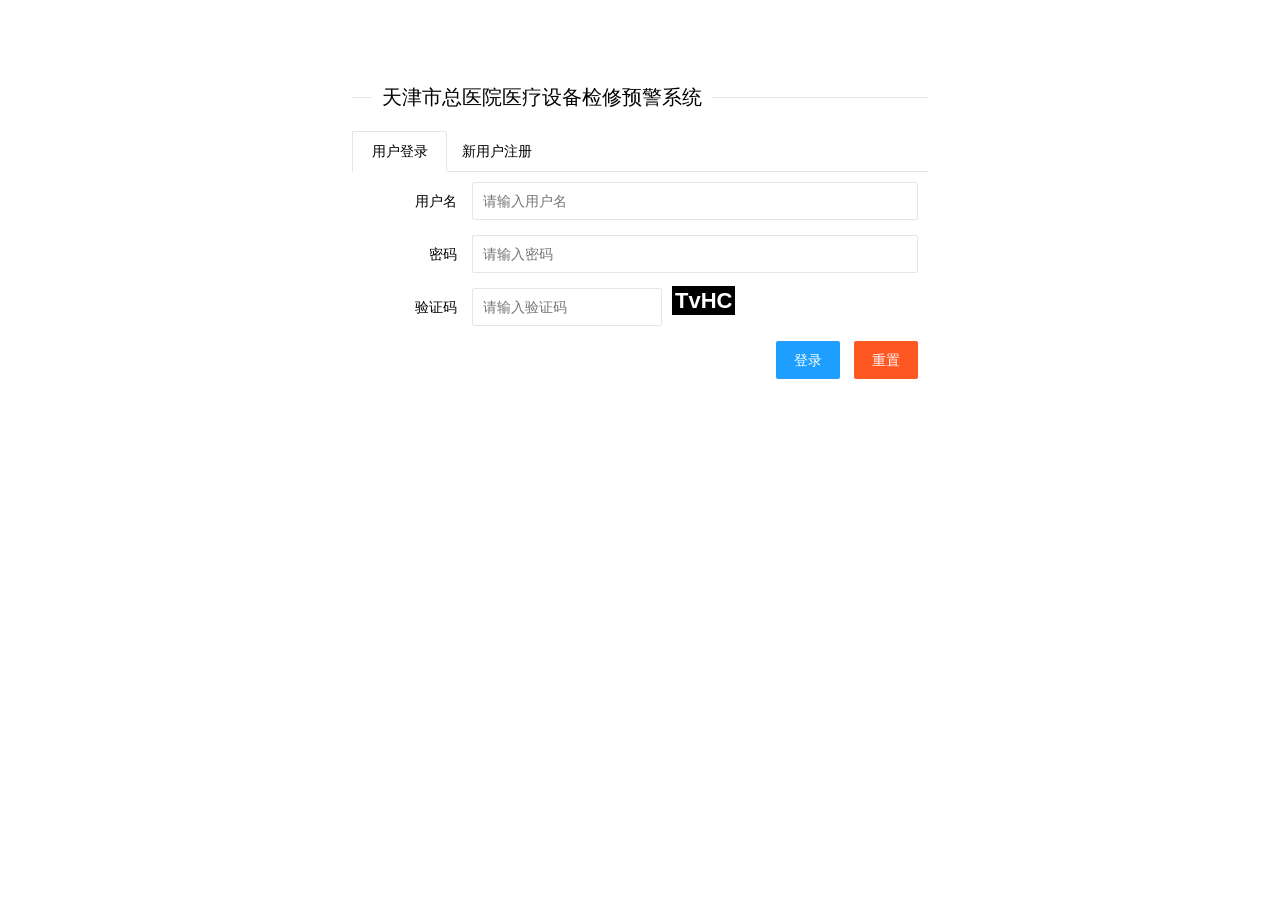
==== EWS/src/main/webapp/index.html @ de031b3c "11" ====
<!DOCTYPE html>
<html lang="en">
<head>
    <meta charset="UTF-8">
    <title>医疗设备预警系统</title>
    <link rel="stylesheet" href="layui/css/layui.css"/>
    <link rel="stylesheet" href="css/vcode.css"/>
    <script type="text/javascript" src="layui/layui.all.js"></script>
    <script type="text/javascript" src="js/vcode.js"></script>
    <script type="text/javascript" src="jquery3.4.1/jquery.js"></script>
    <script type="text/javascript">
        $(function () {
            createCode(4);
            $("#checkCode").click(function () {
                createCode(4);
            });
        });
        function login() {
            var uname = $("#uname").val();
            if(uname.length==0){
                layer.tips("用户名不能为空！","#uname",{time:3000,tips:[2,"#FF0000"]});
                return;
            }
            var upwd = $("#upwd").val();
            if(upwd.length==0){
                layer.tips("密码不能为空！","#upwd",{time:3000,tips:[2,"#FF0000"]});
                return;
            }if(upwd.length<6){
                layer.tips("密码不能少于6位！","#upwd",{time:3000,tips:[2,"#FF0000"]});
                return;
            }
            var vcode = $("#vcode").val();
            if(vcode.toLowerCase()!=code.toLowerCase()){
                layer.tips("验证码输入有误！","#vcode",{time:3000,tips:[1,"#FF0000"]});
                return;
            }
            $.ajax({
                url:"user/login.do",
                data:{
                    "uname":$("#uname").val(),
                    "upwd":$("#upwd").val()
                },
                method:"post",
//              /*回调函数*/
                success:function (result) {
                    layer.alert("登录"+result);
                },
                error:function () {
                    layer.msg("请求服务器失败！");
                }
            });
        }
        function register() {
            var r_uname = $("#r_uname").val();
            if(r_uname.length==0){
                layer.tips("用户名不能为空！","#r_uname",{time:3000,tips:[2,"#FF0000"]});
                return;
            }
            var r_upwd = $("#r_upwd").val();
            if(r_upwd.length==0){
                layer.tips("密码不能为空！","#r_upwd",{time:3000,tips:[2,"#FF0000"]});
                return;
            }if(r_upwd.length<6){
                layer.tips("密码不能少于6位！","#r_upwd",{time:3000,tips:[2,"#FF0000"]});
                return;
            }
            var c_upwd = $("#c_upwd").val();
            var r_upwd = $("#r_upwd").val();
            if(c_upwd.length==0){
                layer.tips("确认密码不能为空！","#c_upwd",{time:3000,tips:[2,"#FF0000"]});
                return;
            }if(r_upwd!=c_upwd){
                layer.tips("密码不能少于6位！","#c_upwd",{time:3000,tips:[2,"#FF0000"]});
                return;
            }
            var reg = /^([a-zA-Z]|[0-9])(\w|\-)+@[a-zA-Z0-9]+\.([a-zA-Z]{2,4})$/;
            var email =  jQuery("#email").val();
            if(!reg.test(email)){
                layer.tips("邮箱输入有误！","#email",{time:3000,tips:[2,"#FF0000"]});
                return;
            }
            $.ajax({
                url:"user/register.do",
                data:{
                    "r_uname":$("#r_uname").val(),
                    "r_upwd":$("#r_upwd").val(),
                    "email":$("#email").val()
                },
                method:"post",
//              /*回调函数*/
                success:function (result) {
                    layer.alert("注册"+result);
                },
                error:function () {
                    layer.msg("请求服务器失败！");
                }
            });
        }
    </script>
</head>
<body>
<!--div+css 布局-->
<br><br><br><br>
<center>
    <div style="width: 45%">
        <fieldset class="layui-elem-field layui-field-title" style="margin-top: 20px;">
            <legend>天津市总医院医疗设备检修预警系统</legend>
        </fieldset>
        <div class="layui-tab">
            <ul class="layui-tab-title">
                <li class="layui-this">用户登录</li>
                <li>新用户注册</li>
            </ul>
            <div class="layui-tab-content">
                <div class="layui-tab-item layui-show">
                    <form class="layui-form">
                        <div class="layui-form-item">
                            <label class="layui-form-label">用户名</label>
                            <div class="layui-input-block">
                                <input type="text" id="uname" name="uname" lay-verify="uname" autocomplete="off"
                                       placeholder="请输入用户名" class="layui-input">
                            </div>
                        </div>
                        <div class="layui-form-item">
                            <label class="layui-form-label">密码</label>
                            <div class="layui-input-block">
                                <input type="password" id="upwd" name="upwd" lay-verify="upwd" autocomplete="off"
                                       placeholder="请输入密码" class="layui-input">
                            </div>
                        </div>
                        <div class="layui-form-item">
                            <label class="layui-form-label">验证码</label>
                            <div class="layui-input-inline">
                                <input type="text" size="20" id="vcode" name="vcode" lay-verify="vcode" autocomplete="off"
                                       placeholder="请输入验证码" class="layui-input">
                            </div>
                            <span id="checkCode"></span>
                        </div>
                        <div align="right" class="layui-form-item">
                            <a href="javascript:login()" class="layui-btn layui-btn-normal">登录</a>
                            <a href="#" class="layui-btn layui-btn-danger">重置</a>
                        </div>
                    </form>
                </div>
                <div class="layui-tab-item">
                    <form class="layui-form">
                        <div class="layui-form-item">
                            <label class="layui-form-label">用户名</label>
                            <div class="layui-input-block">
                                <input type="text" id="r_uname" name="r_uname" lay-verify="uname" autocomplete="off"
                                       placeholder="请输入用户名" class="layui-input">
                            </div>
                        </div>
                        <div class="layui-form-item">
                            <label class="layui-form-label">密码</label>
                            <div class="layui-input-block">
                                <input type="password" id="r_upwd" name="r_upwd" lay-verify="upwd" autocomplete="off"
                                       placeholder="请输入密码" class="layui-input">
                            </div>
                        </div>
                        <div class="layui-form-item">
                            <label class="layui-form-label">确认密码</label>
                            <div class="layui-input-block">
                                <input type="password" id="c_upwd" name="c_upwd" lay-verify="upwd" autocomplete="off"
                                       placeholder="请输入确认密码" class="layui-input">
                            </div>
                        </div>
                        <div class="layui-form-item">
                            <label class="layui-form-label">Email</label>
                            <div class="layui-input-block">
                                <input type="text" id="email" name="email" lay-verify="upwd" autocomplete="off"
                                       placeholder="请输入邮箱" class="layui-input">
                            </div>
                        </div>
                        <div align="right" class="layui-form-item">
                            <a href="javascript:register()" class="layui-btn layui-btn-normal">注册</a>
                            <a href="#" class="layui-btn layui-btn-danger">重置</a>
                        </div>
                    </form>
                </div>
            </div>
        </div>
    </div>
</center>
</body>
</html>
---- EWS/src/main/webapp/layui/css/layui.css ----
/** layui-v2.4.5 MIT License By https://www.layui.com */
 .layui-inline,img{display:inline-block;vertical-align:middle}h1,h2,h3,h4,h5,h6{font-weight:400}.layui-edge,.layui-header,.layui-inline,.layui-main{position:relative}.layui-elip,.layui-form-checkbox span,.layui-form-pane .layui-form-label{text-overflow:ellipsis;white-space:nowrap}.layui-btn,.layui-edge,.layui-inline,img{vertical-align:middle}.layui-btn,.layui-disabled,.layui-icon,.layui-unselect{-webkit-user-select:none;-ms-user-select:none;-moz-user-select:none}blockquote,body,button,dd,div,dl,dt,form,h1,h2,h3,h4,h5,h6,input,li,ol,p,pre,td,textarea,th,ul{margin:0;padding:0;-webkit-tap-highlight-color:rgba(0,0,0,0)}a:active,a:hover{outline:0}img{border:none}li{list-style:none}table{border-collapse:collapse;border-spacing:0}h4,h5,h6{font-size:100%}button,input,optgroup,option,select,textarea{font-family:inherit;font-size:inherit;font-style:inherit;font-weight:inherit;outline:0}pre{white-space:pre-wrap;white-space:-moz-pre-wrap;white-space:-pre-wrap;white-space:-o-pre-wrap;word-wrap:break-word}body{line-height:24px;font:14px Helvetica Neue,Helvetica,PingFang SC,Tahoma,Arial,sans-serif}hr{height:1px;margin:10px 0;border:0;clear:both}a{color:#333;text-decoration:none}a:hover{color:#777}a cite{font-style:normal;*cursor:pointer}.layui-border-box,.layui-border-box *{box-sizing:border-box}.layui-box,.layui-box *{box-sizing:content-box}.layui-clear{clear:both;*zoom:1}.layui-clear:after{content:'\20';clear:both;*zoom:1;display:block;height:0}.layui-inline{*display:inline;*zoom:1}.layui-edge{display:inline-block;width:0;height:0;border-width:6px;border-style:dashed;border-color:transparent;overflow:hidden}.layui-edge-top{top:-4px;border-bottom-color:#999;border-bottom-style:solid}.layui-edge-right{border-left-color:#999;border-left-style:solid}.layui-edge-bottom{top:2px;border-top-color:#999;border-top-style:solid}.layui-edge-left{border-right-color:#999;border-right-style:solid}.layui-elip{overflow:hidden}.layui-disabled,.layui-disabled:hover{color:#d2d2d2!important;cursor:not-allowed!important}.layui-circle{border-radius:100%}.layui-show{display:block!important}.layui-hide{display:none!important}@font-face{font-family:layui-icon;src:url(../font/iconfont.eot?v=240);src:url(../font/iconfont.eot?v=240#iefix) format('embedded-opentype'),url(../font/iconfont.svg?v=240#iconfont) format('svg'),url(../font/iconfont.woff?v=240) format('woff'),url(../font/iconfont.ttf?v=240) format('truetype')}.layui-icon{font-family:layui-icon!important;font-size:16px;font-style:normal;-webkit-font-smoothing:antialiased;-moz-osx-font-smoothing:grayscale}.layui-icon-reply-fill:before{content:"\e611"}.layui-icon-set-fill:before{content:"\e614"}.layui-icon-menu-fill:before{content:"\e60f"}.layui-icon-search:before{content:"\e615"}.layui-icon-share:before{content:"\e641"}.layui-icon-set-sm:before{content:"\e620"}.layui-icon-engine:before{content:"\e628"}.layui-icon-close:before{content:"\1006"}.layui-icon-close-fill:before{content:"\1007"}.layui-icon-chart-screen:before{content:"\e629"}.layui-icon-star:before{content:"\e600"}.layui-icon-circle-dot:before{content:"\e617"}.layui-icon-chat:before{content:"\e606"}.layui-icon-release:before{content:"\e609"}.layui-icon-list:before{content:"\e60a"}.layui-icon-chart:before{content:"\e62c"}.layui-icon-ok-circle:before{content:"\1005"}.layui-icon-layim-theme:before{content:"\e61b"}.layui-icon-table:before{content:"\e62d"}.layui-icon-right:before{content:"\e602"}.layui-icon-left:before{content:"\e603"}.layui-icon-cart-simple:before{content:"\e698"}.layui-icon-face-cry:before{content:"\e69c"}.layui-icon-face-smile:before{content:"\e6af"}.layui-icon-survey:before{content:"\e6b2"}.layui-icon-tree:before{content:"\e62e"}.layui-icon-upload-circle:before{content:"\e62f"}.layui-icon-add-circle:before{content:"\e61f"}.layui-icon-download-circle:before{content:"\e601"}.layui-icon-templeate-1:before{content:"\e630"}.layui-icon-util:before{content:"\e631"}.layui-icon-face-surprised:before{content:"\e664"}.layui-icon-edit:before{content:"\e642"}.layui-icon-speaker:before{content:"\e645"}.layui-icon-down:before{content:"\e61a"}.layui-icon-file:before{content:"\e621"}.layui-icon-layouts:before{content:"\e632"}.layui-icon-rate-half:before{content:"\e6c9"}.layui-icon-add-circle-fine:before{content:"\e608"}.layui-icon-prev-circle:before{content:"\e633"}.layui-icon-read:before{content:"\e705"}.layui-icon-404:before{content:"\e61c"}.layui-icon-carousel:before{content:"\e634"}.layui-icon-help:before{content:"\e607"}.layui-icon-code-circle:before{content:"\e635"}.layui-icon-water:before{content:"\e636"}.layui-icon-username:before{content:"\e66f"}.layui-icon-find-fill:before{content:"\e670"}.layui-icon-about:before{content:"\e60b"}.layui-icon-location:before{content:"\e715"}.layui-icon-up:before{content:"\e619"}.layui-icon-pause:before{content:"\e651"}.layui-icon-date:before{content:"\e637"}.layui-icon-layim-uploadfile:before{content:"\e61d"}.layui-icon-delete:before{content:"\e640"}.layui-icon-play:before{content:"\e652"}.layui-icon-top:before{content:"\e604"}.layui-icon-friends:before{content:"\e612"}.layui-icon-refresh-3:before{content:"\e9aa"}.layui-icon-ok:before{content:"\e605"}.layui-icon-layer:before{content:"\e638"}.layui-icon-face-smile-fine:before{content:"\e60c"}.layui-icon-dollar:before{content:"\e659"}.layui-icon-group:before{content:"\e613"}.layui-icon-layim-download:before{content:"\e61e"}.layui-icon-picture-fine:before{content:"\e60d"}.layui-icon-link:before{content:"\e64c"}.layui-icon-diamond:before{content:"\e735"}.layui-icon-log:before{content:"\e60e"}.layui-icon-rate-solid:before{content:"\e67a"}.layui-icon-fonts-del:before{content:"\e64f"}.layui-icon-unlink:before{content:"\e64d"}.layui-icon-fonts-clear:before{content:"\e639"}.layui-icon-triangle-r:before{content:"\e623"}.layui-icon-circle:before{content:"\e63f"}.layui-icon-radio:before{content:"\e643"}.layui-icon-align-center:before{content:"\e647"}.layui-icon-align-right:before{content:"\e648"}.layui-icon-align-left:before{content:"\e649"}.layui-icon-loading-1:before{content:"\e63e"}.layui-icon-return:before{content:"\e65c"}.layui-icon-fonts-strong:before{content:"\e62b"}.layui-icon-upload:before{content:"\e67c"}.layui-icon-dialogue:before{content:"\e63a"}.layui-icon-video:before{content:"\e6ed"}.layui-icon-headset:before{content:"\e6fc"}.layui-icon-cellphone-fine:before{content:"\e63b"}.layui-icon-add-1:before{content:"\e654"}.layui-icon-face-smile-b:before{content:"\e650"}.layui-icon-fonts-html:before{content:"\e64b"}.layui-icon-form:before{content:"\e63c"}.layui-icon-cart:before{content:"\e657"}.layui-icon-camera-fill:before{content:"\e65d"}.layui-icon-tabs:before{content:"\e62a"}.layui-icon-fonts-code:before{content:"\e64e"}.layui-icon-fire:before{content:"\e756"}.layui-icon-set:before{content:"\e716"}.layui-icon-fonts-u:before{content:"\e646"}.layui-icon-triangle-d:before{content:"\e625"}.layui-icon-tips:before{content:"\e702"}.layui-icon-picture:before{content:"\e64a"}.layui-icon-more-vertical:before{content:"\e671"}.layui-icon-flag:before{content:"\e66c"}.layui-icon-loading:before{content:"\e63d"}.layui-icon-fonts-i:before{content:"\e644"}.layui-icon-refresh-1:before{content:"\e666"}.layui-icon-rmb:before{content:"\e65e"}.layui-icon-home:before{content:"\e68e"}.layui-icon-user:before{content:"\e770"}.layui-icon-notice:before{content:"\e667"}.layui-icon-login-weibo:before{content:"\e675"}.layui-icon-voice:before{content:"\e688"}.layui-icon-upload-drag:before{content:"\e681"}.layui-icon-login-qq:before{content:"\e676"}.layui-icon-snowflake:before{content:"\e6b1"}.layui-icon-file-b:before{content:"\e655"}.layui-icon-template:before{content:"\e663"}.layui-icon-auz:before{content:"\e672"}.layui-icon-console:before{content:"\e665"}.layui-icon-app:before{content:"\e653"}.layui-icon-prev:before{content:"\e65a"}.layui-icon-website:before{content:"\e7ae"}.layui-icon-next:before{content:"\e65b"}.layui-icon-component:before{content:"\e857"}.layui-icon-more:before{content:"\e65f"}.layui-icon-login-wechat:before{content:"\e677"}.layui-icon-shrink-right:before{content:"\e668"}.layui-icon-spread-left:before{content:"\e66b"}.layui-icon-camera:before{content:"\e660"}.layui-icon-note:before{content:"\e66e"}.layui-icon-refresh:before{content:"\e669"}.layui-icon-female:before{content:"\e661"}.layui-icon-male:before{content:"\e662"}.layui-icon-password:before{content:"\e673"}.layui-icon-senior:before{content:"\e674"}.layui-icon-theme:before{content:"\e66a"}.layui-icon-tread:before{content:"\e6c5"}.layui-icon-praise:before{content:"\e6c6"}.layui-icon-star-fill:before{content:"\e658"}.layui-icon-rate:before{content:"\e67b"}.layui-icon-template-1:before{content:"\e656"}.layui-icon-vercode:before{content:"\e679"}.layui-icon-cellphone:before{content:"\e678"}.layui-icon-screen-full:before{content:"\e622"}.layui-icon-screen-restore:before{content:"\e758"}.layui-icon-cols:before{content:"\e610"}.layui-icon-export:before{content:"\e67d"}.layui-icon-print:before{content:"\e66d"}.layui-icon-slider:before{content:"\e714"}.layui-main{width:1140px;margin:0 auto}.layui-header{z-index:1000;height:60px}.layui-header a:hover{transition:all .5s;-webkit-transition:all .5s}.layui-side{position:fixed;left:0;top:0;bottom:0;z-index:999;width:200px;overflow-x:hidden}.layui-side-scroll{position:relative;width:220px;height:100%;overflow-x:hidden}.layui-body{position:absolute;left:200px;right:0;top:0;bottom:0;z-index:998;width:auto;overflow:hidden;overflow-y:auto;box-sizing:border-box}.layui-layout-body{overflow:hidden}.layui-layout-admin .layui-header{background-color:#23262E}.layui-layout-admin .layui-side{top:60px;width:200px;overflow-x:hidden}.layui-layout-admin .layui-body{top:60px;bottom:44px}.layui-layout-admin .layui-main{width:auto;margin:0 15px}.layui-layout-admin .layui-footer{position:fixed;left:200px;right:0;bottom:0;height:44px;line-height:44px;padding:0 15px;background-color:#eee}.layui-layout-admin .layui-logo{position:absolute;left:0;top:0;width:200px;height:100%;line-height:60px;text-align:center;color:#009688;font-size:16px}.layui-layout-admin .layui-header .layui-nav{background:0 0}.layui-layout-left{position:absolute!important;left:200px;top:0}.layui-layout-right{position:absolute!important;right:0;top:0}.layui-container{position:relative;margin:0 auto;padding:0 15px;box-sizing:border-box}.layui-fluid{position:relative;margin:0 auto;padding:0 15px}.layui-row:after,.layui-row:before{content:'';display:block;clear:both}.layui-col-lg1,.layui-col-lg10,.layui-col-lg11,.layui-col-lg12,.layui-col-lg2,.layui-col-lg3,.layui-col-lg4,.layui-col-lg5,.layui-col-lg6,.layui-col-lg7,.layui-col-lg8,.layui-col-lg9,.layui-col-md1,.layui-col-md10,.layui-col-md11,.layui-col-md12,.layui-col-md2,.layui-col-md3,.layui-col-md4,.layui-col-md5,.layui-col-md6,.layui-col-md7,.layui-col-md8,.layui-col-md9,.layui-col-sm1,.layui-col-sm10,.layui-col-sm11,.layui-col-sm12,.layui-col-sm2,.layui-col-sm3,.layui-col-sm4,.layui-col-sm5,.layui-col-sm6,.layui-col-sm7,.layui-col-sm8,.layui-col-sm9,.layui-col-xs1,.layui-col-xs10,.layui-col-xs11,.layui-col-xs12,.layui-col-xs2,.layui-col-xs3,.layui-col-xs4,.layui-col-xs5,.layui-col-xs6,.layui-col-xs7,.layui-col-xs8,.layui-col-xs9{position:relative;display:block;box-sizing:border-box}.layui-col-xs1,.layui-col-xs10,.layui-col-xs11,.layui-col-xs12,.layui-col-xs2,.layui-col-xs3,.layui-col-xs4,.layui-col-xs5,.layui-col-xs6,.layui-col-xs7,.layui-col-xs8,.layui-col-xs9{float:left}.layui-col-xs1{width:8.33333333%}.layui-col-xs2{width:16.66666667%}.layui-col-xs3{width:25%}.layui-col-xs4{width:33.33333333%}.layui-col-xs5{width:41.66666667%}.layui-col-xs6{width:50%}.layui-col-xs7{width:58.33333333%}.layui-col-xs8{width:66.66666667%}.layui-col-xs9{width:75%}.layui-col-xs10{width:83.33333333%}.layui-col-xs11{width:91.66666667%}.layui-col-xs12{width:100%}.layui-col-xs-offset1{margin-left:8.33333333%}.layui-col-xs-offset2{margin-left:16.66666667%}.layui-col-xs-offset3{margin-left:25%}.layui-col-xs-offset4{margin-left:33.33333333%}.layui-col-xs-offset5{margin-left:41.66666667%}.layui-col-xs-offset6{margin-left:50%}.layui-col-xs-offset7{margin-left:58.33333333%}.layui-col-xs-offset8{margin-left:66.66666667%}.layui-col-xs-offset9{margin-left:75%}.layui-col-xs-offset10{margin-left:83.33333333%}.layui-col-xs-offset11{margin-left:91.66666667%}.layui-col-xs-offset12{margin-left:100%}@media screen and (max-width:768px){.layui-hide-xs{display:none!important}.layui-show-xs-block{display:block!important}.layui-show-xs-inline{display:inline!important}.layui-show-xs-inline-block{display:inline-block!important}}@media screen and (min-width:768px){.layui-container{width:750px}.layui-hide-sm{display:none!important}.layui-show-sm-block{display:block!important}.layui-show-sm-inline{display:inline!important}.layui-show-sm-inline-block{display:inline-block!important}.layui-col-sm1,.layui-col-sm10,.layui-col-sm11,.layui-col-sm12,.layui-col-sm2,.layui-col-sm3,.layui-col-sm4,.layui-col-sm5,.layui-col-sm6,.layui-col-sm7,.layui-col-sm8,.layui-col-sm9{float:left}.layui-col-sm1{width:8.33333333%}.layui-col-sm2{width:16.66666667%}.layui-col-sm3{width:25%}.layui-col-sm4{width:33.33333333%}.layui-col-sm5{width:41.66666667%}.layui-col-sm6{width:50%}.layui-col-sm7{width:58.33333333%}.layui-col-sm8{width:66.66666667%}.layui-col-sm9{width:75%}.layui-col-sm10{width:83.33333333%}.layui-col-sm11{width:91.66666667%}.layui-col-sm12{width:100%}.layui-col-sm-offset1{margin-left:8.33333333%}.layui-col-sm-offset2{margin-left:16.66666667%}.layui-col-sm-offset3{margin-left:25%}.layui-col-sm-offset4{margin-left:33.33333333%}.layui-col-sm-offset5{margin-left:41.66666667%}.layui-col-sm-offset6{margin-left:50%}.layui-col-sm-offset7{margin-left:58.33333333%}.layui-col-sm-offset8{margin-left:66.66666667%}.layui-col-sm-offset9{margin-left:75%}.layui-col-sm-offset10{margin-left:83.33333333%}.layui-col-sm-offset11{margin-left:91.66666667%}.layui-col-sm-offset12{margin-left:100%}}@media screen and (min-width:992px){.layui-container{width:970px}.layui-hide-md{display:none!important}.layui-show-md-block{display:block!important}.layui-show-md-inline{display:inline!important}.layui-show-md-inline-block{display:inline-block!important}.layui-col-md1,.layui-col-md10,.layui-col-md11,.layui-col-md12,.layui-col-md2,.layui-col-md3,.layui-col-md4,.layui-col-md5,.layui-col-md6,.layui-col-md7,.layui-col-md8,.layui-col-md9{float:left}.layui-col-md1{width:8.33333333%}.layui-col-md2{width:16.66666667%}.layui-col-md3{width:25%}.layui-col-md4{width:33.33333333%}.layui-col-md5{width:41.66666667%}.layui-col-md6{width:50%}.layui-col-md7{width:58.33333333%}.layui-col-md8{width:66.66666667%}.layui-col-md9{width:75%}.layui-col-md10{width:83.33333333%}.layui-col-md11{width:91.66666667%}.layui-col-md12{width:100%}.layui-col-md-offset1{margin-left:8.33333333%}.layui-col-md-offset2{margin-left:16.66666667%}.layui-col-md-offset3{margin-left:25%}.layui-col-md-offset4{margin-left:33.33333333%}.layui-col-md-offset5{margin-left:41.66666667%}.layui-col-md-offset6{margin-left:50%}.layui-col-md-offset7{margin-left:58.33333333%}.layui-col-md-offset8{margin-left:66.66666667%}.layui-col-md-offset9{margin-left:75%}.layui-col-md-offset10{margin-left:83.33333333%}.layui-col-md-offset11{margin-left:91.66666667%}.layui-col-md-offset12{margin-left:100%}}@media screen and (min-width:1200px){.layui-container{width:1170px}.layui-hide-lg{display:none!important}.layui-show-lg-block{display:block!important}.layui-show-lg-inline{display:inline!important}.layui-show-lg-inline-block{display:inline-block!important}.layui-col-lg1,.layui-col-lg10,.layui-col-lg11,.layui-col-lg12,.layui-col-lg2,.layui-col-lg3,.layui-col-lg4,.layui-col-lg5,.layui-col-lg6,.layui-col-lg7,.layui-col-lg8,.layui-col-lg9{float:left}.layui-col-lg1{width:8.33333333%}.layui-col-lg2{width:16.66666667%}.layui-col-lg3{width:25%}.layui-col-lg4{width:33.33333333%}.layui-col-lg5{width:41.66666667%}.layui-col-lg6{width:50%}.layui-col-lg7{width:58.33333333%}.layui-col-lg8{width:66.66666667%}.layui-col-lg9{width:75%}.layui-col-lg10{width:83.33333333%}.layui-col-lg11{width:91.66666667%}.layui-col-lg12{width:100%}.layui-col-lg-offset1{margin-left:8.33333333%}.layui-col-lg-offset2{margin-left:16.66666667%}.layui-col-lg-offset3{margin-left:25%}.layui-col-lg-offset4{margin-left:33.33333333%}.layui-col-lg-offset5{margin-left:41.66666667%}.layui-col-lg-offset6{margin-left:50%}.layui-col-lg-offset7{margin-left:58.33333333%}.layui-col-lg-offset8{margin-left:66.66666667%}.layui-col-lg-offset9{margin-left:75%}.layui-col-lg-offset10{margin-left:83.33333333%}.layui-col-lg-offset11{margin-left:91.66666667%}.layui-col-lg-offset12{margin-left:100%}}.layui-col-space1{margin:-.5px}.layui-col-space1>*{padding:.5px}.layui-col-space3{margin:-1.5px}.layui-col-space3>*{padding:1.5px}.layui-col-space5{margin:-2.5px}.layui-col-space5>*{padding:2.5px}.layui-col-space8{margin:-3.5px}.layui-col-space8>*{padding:3.5px}.layui-col-space10{margin:-5px}.layui-col-space10>*{padding:5px}.layui-col-space12{margin:-6px}.layui-col-space12>*{padding:6px}.layui-col-space15{margin:-7.5px}.layui-col-space15>*{padding:7.5px}.layui-col-space18{margin:-9px}.layui-col-space18>*{padding:9px}.layui-col-space20{margin:-10px}.layui-col-space20>*{padding:10px}.layui-col-space22{margin:-11px}.layui-col-space22>*{padding:11px}.layui-col-space25{margin:-12.5px}.layui-col-space25>*{padding:12.5px}.layui-col-space30{margin:-15px}.layui-col-space30>*{padding:15px}.layui-btn,.layui-input,.layui-select,.layui-textarea,.layui-upload-button{outline:0;-webkit-appearance:none;transition:all .3s;-webkit-transition:all .3s;box-sizing:border-box}.layui-elem-quote{margin-bottom:10px;padding:15px;line-height:22px;border-left:5px solid #009688;border-radius:0 2px 2px 0;background-color:#f2f2f2}.layui-quote-nm{border-style:solid;border-width:1px 1px 1px 5px;background:0 0}.layui-elem-field{margin-bottom:10px;padding:0;border-width:1px;border-style:solid}.layui-elem-field legend{margin-left:20px;padding:0 10px;font-size:20px;font-weight:300}.layui-field-title{margin:10px 0 20px;border-width:1px 0 0}.layui-field-box{padding:10px 15px}.layui-field-title .layui-field-box{padding:10px 0}.layui-progress{position:relative;height:6px;border-radius:20px;background-color:#e2e2e2}.layui-progress-bar{position:absolute;left:0;top:0;width:0;max-width:100%;height:6px;border-radius:20px;text-align:right;background-color:#5FB878;transition:all .3s;-webkit-transition:all .3s}.layui-progress-big,.layui-progress-big .layui-progress-bar{height:18px;line-height:18px}.layui-progress-text{position:relative;top:-20px;line-height:18px;font-size:12px;color:#666}.layui-progress-big .layui-progress-text{position:static;padding:0 10px;color:#fff}.layui-collapse{border-width:1px;border-style:solid;border-radius:2px}.layui-colla-content,.layui-colla-item{border-top-width:1px;border-top-style:solid}.layui-colla-item:first-child{border-top:none}.layui-colla-title{position:relative;height:42px;line-height:42px;padding:0 15px 0 35px;color:#333;background-color:#f2f2f2;cursor:pointer;font-size:14px;overflow:hidden}.layui-colla-content{display:none;padding:10px 15px;line-height:22px;color:#666}.layui-colla-icon{position:absolute;left:15px;top:0;font-size:14px}.layui-card{margin-bottom:15px;border-radius:2px;background-color:#fff;box-shadow:0 1px 2px 0 rgba(0,0,0,.05)}.layui-card:last-child{margin-bottom:0}.layui-card-header{position:relative;height:42px;line-height:42px;padding:0 15px;border-bottom:1px solid #f6f6f6;color:#333;border-radius:2px 2px 0 0;font-size:14px}.layui-bg-black,.layui-bg-blue,.layui-bg-cyan,.layui-bg-green,.layui-bg-orange,.layui-bg-red{color:#fff!important}.layui-card-body{position:relative;padding:10px 15px;line-height:24px}.layui-card-body[pad15]{padding:15px}.layui-card-body[pad20]{padding:20px}.layui-card-body .layui-table{margin:5px 0}.layui-card .layui-tab{margin:0}.layui-panel-window{position:relative;padding:15px;border-radius:0;border-top:5px solid #E6E6E6;background-color:#fff}.layui-auxiliar-moving{position:fixed;left:0;right:0;top:0;bottom:0;width:100%;height:100%;background:0 0;z-index:9999999999}.layui-form-label,.layui-form-mid,.layui-form-select,.layui-input-block,.layui-input-inline,.layui-textarea{position:relative}.layui-bg-red{background-color:#FF5722!important}.layui-bg-orange{background-color:#FFB800!important}.layui-bg-green{background-color:#009688!important}.layui-bg-cyan{background-color:#2F4056!important}.layui-bg-blue{background-color:#1E9FFF!important}.layui-bg-black{background-color:#393D49!important}.layui-bg-gray{background-color:#eee!important;color:#666!important}.layui-badge-rim,.layui-colla-content,.layui-colla-item,.layui-collapse,.layui-elem-field,.layui-form-pane .layui-form-item[pane],.layui-form-pane .layui-form-label,.layui-input,.layui-layedit,.layui-layedit-tool,.layui-quote-nm,.layui-select,.layui-tab-bar,.layui-tab-card,.layui-tab-title,.layui-tab-title .layui-this:after,.layui-textarea{border-color:#e6e6e6}.layui-timeline-item:before,hr{background-color:#e6e6e6}.layui-text{line-height:22px;font-size:14px;color:#666}.layui-text h1,.layui-text h2,.layui-text h3{font-weight:500;color:#333}.layui-text h1{font-size:30px}.layui-text h2{font-size:24px}.layui-text h3{font-size:18px}.layui-text a:not(.layui-btn){color:#01AAED}.layui-text a:not(.layui-btn):hover{text-decoration:underline}.layui-text ul{padding:5px 0 5px 15px}.layui-text ul li{margin-top:5px;list-style-type:disc}.layui-text em,.layui-word-aux{color:#999!important;padding:0 5px!important}.layui-btn{display:inline-block;height:38px;line-height:38px;padding:0 18px;background-color:#009688;color:#fff;white-space:nowrap;text-align:center;font-size:14px;border:none;border-radius:2px;cursor:pointer}.layui-btn:hover{opacity:.8;filter:alpha(opacity=80);color:#fff}.layui-btn:active{opacity:1;filter:alpha(opacity=100)}.layui-btn+.layui-btn{margin-left:10px}.layui-btn-container{font-size:0}.layui-btn-container .layui-btn{margin-right:10px;margin-bottom:10px}.layui-btn-container .layui-btn+.layui-btn{margin-left:0}.layui-table .layui-btn-container .layui-btn{margin-bottom:9px}.layui-btn-radius{border-radius:100px}.layui-btn .layui-icon{margin-right:3px;font-size:18px;vertical-align:bottom;vertical-align:middle\9}.layui-btn-primary{border:1px solid #C9C9C9;background-color:#fff;color:#555}.layui-btn-primary:hover{border-color:#009688;color:#333}.layui-btn-normal{background-color:#1E9FFF}.layui-btn-warm{background-color:#FFB800}.layui-btn-danger{background-color:#FF5722}.layui-btn-disabled,.layui-btn-disabled:active,.layui-btn-disabled:hover{border:1px solid #e6e6e6;background-color:#FBFBFB;color:#C9C9C9;cursor:not-allowed;opacity:1}.layui-btn-lg{height:44px;line-height:44px;padding:0 25px;font-size:16px}.layui-btn-sm{height:30px;line-height:30px;padding:0 10px;font-size:12px}.layui-btn-sm i{font-size:16px!important}.layui-btn-xs{height:22px;line-height:22px;padding:0 5px;font-size:12px}.layui-btn-xs i{font-size:14px!important}.layui-btn-group{display:inline-block;vertical-align:middle;font-size:0}.layui-btn-group .layui-btn{margin-left:0!important;margin-right:0!important;border-left:1px solid rgba(255,255,255,.5);border-radius:0}.layui-btn-group .layui-btn-primary{border-left:none}.layui-btn-group .layui-btn-primary:hover{border-color:#C9C9C9;color:#009688}.layui-btn-group .layui-btn:first-child{border-left:none;border-radius:2px 0 0 2px}.layui-btn-group .layui-btn-primary:first-child{border-left:1px solid #c9c9c9}.layui-btn-group .layui-btn:last-child{border-radius:0 2px 2px 0}.layui-btn-group .layui-btn+.layui-btn{margin-left:0}.layui-btn-group+.layui-btn-group{margin-left:10px}.layui-btn-fluid{width:100%}.layui-input,.layui-select,.layui-textarea{height:38px;line-height:1.3;line-height:38px\9;border-width:1px;border-style:solid;background-color:#fff;border-radius:2px}.layui-input::-webkit-input-placeholder,.layui-select::-webkit-input-placeholder,.layui-textarea::-webkit-input-placeholder{line-height:1.3}.layui-input,.layui-textarea{display:block;width:100%;padding-left:10px}.layui-input:hover,.layui-textarea:hover{border-color:#D2D2D2!important}.layui-input:focus,.layui-textarea:focus{border-color:#C9C9C9!important}.layui-textarea{min-height:100px;height:auto;line-height:20px;padding:6px 10px;resize:vertical}.layui-select{padding:0 10px}.layui-form input[type=checkbox],.layui-form input[type=radio],.layui-form select{display:none}.layui-form [lay-ignore]{display:initial}.layui-form-item{margin-bottom:15px;clear:both;*zoom:1}.layui-form-item:after{content:'\20';clear:both;*zoom:1;display:block;height:0}.layui-form-label{float:left;display:block;padding:9px 15px;width:80px;font-weight:400;line-height:20px;text-align:right}.layui-form-label-col{display:block;float:none;padding:9px 0;line-height:20px;text-align:left}.layui-form-item .layui-inline{margin-bottom:5px;margin-right:10px}.layui-input-block{margin-left:110px;min-height:36px}.layui-input-inline{display:inline-block;vertical-align:middle}.layui-form-item .layui-input-inline{float:left;width:190px;margin-right:10px}.layui-form-text .layui-input-inline{width:auto}.layui-form-mid{float:left;display:block;padding:9px 0!important;line-height:20px;margin-right:10px}.layui-form-danger+.layui-form-select .layui-input,.layui-form-danger:focus{border-color:#FF5722!important}.layui-form-select .layui-input{padding-right:30px;cursor:pointer}.layui-form-select .layui-edge{position:absolute;right:10px;top:50%;margin-top:-3px;cursor:pointer;border-width:6px;border-top-color:#c2c2c2;border-top-style:solid;transition:all .3s;-webkit-transition:all .3s}.layui-form-select dl{display:none;position:absolute;left:0;top:42px;padding:5px 0;z-index:899;min-width:100%;border:1px solid #d2d2d2;max-height:300px;overflow-y:auto;background-color:#fff;border-radius:2px;box-shadow:0 2px 4px rgba(0,0,0,.12);box-sizing:border-box}.layui-form-select dl dd,.layui-form-select dl dt{padding:0 10px;line-height:36px;white-space:nowrap;overflow:hidden;text-overflow:ellipsis}.layui-form-select dl dt{font-size:12px;color:#999}.layui-form-select dl dd{cursor:pointer}.layui-form-select dl dd:hover{background-color:#f2f2f2;-webkit-transition:.5s all;transition:.5s all}.layui-form-select .layui-select-group dd{padding-left:20px}.layui-form-select dl dd.layui-select-tips{padding-left:10px!important;color:#999}.layui-form-select dl dd.layui-this{background-color:#5FB878;color:#fff}.layui-form-checkbox,.layui-form-select dl dd.layui-disabled{background-color:#fff}.layui-form-selected dl{display:block}.layui-form-checkbox,.layui-form-checkbox *,.layui-form-switch{display:inline-block;vertical-align:middle}.layui-form-selected .layui-edge{margin-top:-9px;-webkit-transform:rotate(180deg);transform:rotate(180deg);margin-top:-3px\9}:root .layui-form-selected .layui-edge{margin-top:-9px\0/IE9}.layui-form-selectup dl{top:auto;bottom:42px}.layui-select-none{margin:5px 0;text-align:center;color:#999}.layui-select-disabled .layui-disabled{border-color:#eee!important}.layui-select-disabled .layui-edge{border-top-color:#d2d2d2}.layui-form-checkbox{position:relative;height:30px;line-height:30px;margin-right:10px;padding-right:30px;cursor:pointer;font-size:0;-webkit-transition:.1s linear;transition:.1s linear;box-sizing:border-box}.layui-form-checkbox span{padding:0 10px;height:100%;font-size:14px;border-radius:2px 0 0 2px;background-color:#d2d2d2;color:#fff;overflow:hidden}.layui-form-checkbox:hover span{background-color:#c2c2c2}.layui-form-checkbox i{position:absolute;right:0;top:0;width:30px;height:28px;border:1px solid #d2d2d2;border-left:none;border-radius:0 2px 2px 0;color:#fff;font-size:20px;text-align:center}.layui-form-checkbox:hover i{border-color:#c2c2c2;color:#c2c2c2}.layui-form-checked,.layui-form-checked:hover{border-color:#5FB878}.layui-form-checked span,.layui-form-checked:hover span{background-color:#5FB878}.layui-form-checked i,.layui-form-checked:hover i{color:#5FB878}.layui-form-item .layui-form-checkbox{margin-top:4px}.layui-form-checkbox[lay-skin=primary]{height:auto!important;line-height:normal!important;min-width:18px;min-height:18px;border:none!important;margin-right:0;padding-left:28px;padding-right:0;background:0 0}.layui-form-checkbox[lay-skin=primary] span{padding-left:0;padding-right:15px;line-height:18px;background:0 0;color:#666}.layui-form-checkbox[lay-skin=primary] i{right:auto;left:0;width:16px;height:16px;line-height:16px;border:1px solid #d2d2d2;font-size:12px;border-radius:2px;background-color:#fff;-webkit-transition:.1s linear;transition:.1s linear}.layui-form-checkbox[lay-skin=primary]:hover i{border-color:#5FB878;color:#fff}.layui-form-checked[lay-skin=primary] i{border-color:#5FB878;background-color:#5FB878;color:#fff}.layui-checkbox-disbaled[lay-skin=primary] span{background:0 0!important;color:#c2c2c2}.layui-checkbox-disbaled[lay-skin=primary]:hover i{border-color:#d2d2d2}.layui-form-item .layui-form-checkbox[lay-skin=primary]{margin-top:10px}.layui-form-switch{position:relative;height:22px;line-height:22px;min-width:35px;padding:0 5px;margin-top:8px;border:1px solid #d2d2d2;border-radius:20px;cursor:pointer;background-color:#fff;-webkit-transition:.1s linear;transition:.1s linear}.layui-form-switch i{position:absolute;left:5px;top:3px;width:16px;height:16px;border-radius:20px;background-color:#d2d2d2;-webkit-transition:.1s linear;transition:.1s linear}.layui-form-switch em{position:relative;top:0;width:25px;margin-left:21px;padding:0!important;text-align:center!important;color:#999!important;font-style:normal!important;font-size:12px}.layui-form-onswitch{border-color:#5FB878;background-color:#5FB878}.layui-checkbox-disbaled,.layui-checkbox-disbaled i{border-color:#e2e2e2!important}.layui-form-onswitch i{left:100%;margin-left:-21px;background-color:#fff}.layui-form-onswitch em{margin-left:5px;margin-right:21px;color:#fff!important}.layui-checkbox-disbaled span{background-color:#e2e2e2!important}.layui-checkbox-disbaled:hover i{color:#fff!important}[lay-radio]{display:none}.layui-form-radio,.layui-form-radio *{display:inline-block;vertical-align:middle}.layui-form-radio{line-height:28px;margin:6px 10px 0 0;padding-right:10px;cursor:pointer;font-size:0}.layui-form-radio *{font-size:14px}.layui-form-radio>i{margin-right:8px;font-size:22px;color:#c2c2c2}.layui-form-radio>i:hover,.layui-form-radioed>i{color:#5FB878}.layui-radio-disbaled>i{color:#e2e2e2!important}.layui-form-pane .layui-form-label{width:110px;padding:8px 15px;height:38px;line-height:20px;border-width:1px;border-style:solid;border-radius:2px 0 0 2px;text-align:center;background-color:#FBFBFB;overflow:hidden;box-sizing:border-box}.layui-form-pane .layui-input-inline{margin-left:-1px}.layui-form-pane .layui-input-block{margin-left:110px;left:-1px}.layui-form-pane .layui-input{border-radius:0 2px 2px 0}.layui-form-pane .layui-form-text .layui-form-label{float:none;width:100%;border-radius:2px;box-sizing:border-box;text-align:left}.layui-form-pane .layui-form-text .layui-input-inline{display:block;margin:0;top:-1px;clear:both}.layui-form-pane .layui-form-text .layui-input-block{margin:0;left:0;top:-1px}.layui-form-pane .layui-form-text .layui-textarea{min-height:100px;border-radius:0 0 2px 2px}.layui-form-pane .layui-form-checkbox{margin:4px 0 4px 10px}.layui-form-pane .layui-form-radio,.layui-form-pane .layui-form-switch{margin-top:6px;margin-left:10px}.layui-form-pane .layui-form-item[pane]{position:relative;border-width:1px;border-style:solid}.layui-form-pane .layui-form-item[pane] .layui-form-label{position:absolute;left:0;top:0;height:100%;border-width:0 1px 0 0}.layui-form-pane .layui-form-item[pane] .layui-input-inline{margin-left:110px}@media screen and (max-width:450px){.layui-form-item .layui-form-label{text-overflow:ellipsis;overflow:hidden;white-space:nowrap}.layui-form-item .layui-inline{display:block;margin-right:0;margin-bottom:20px;clear:both}.layui-form-item .layui-inline:after{content:'\20';clear:both;display:block;height:0}.layui-form-item .layui-input-inline{display:block;float:none;left:-3px;width:auto;margin:0 0 10px 112px}.layui-form-item .layui-input-inline+.layui-form-mid{margin-left:110px;top:-5px;padding:0}.layui-form-item .layui-form-checkbox{margin-right:5px;margin-bottom:5px}}.layui-layedit{border-width:1px;border-style:solid;border-radius:2px}.layui-layedit-tool{padding:3px 5px;border-bottom-width:1px;border-bottom-style:solid;font-size:0}.layedit-tool-fixed{position:fixed;top:0;border-top:1px solid #e2e2e2}.layui-layedit-tool .layedit-tool-mid,.layui-layedit-tool .layui-icon{display:inline-block;vertical-align:middle;text-align:center;font-size:14px}.layui-layedit-tool .layui-icon{position:relative;width:32px;height:30px;line-height:30px;margin:3px 5px;color:#777;cursor:pointer;border-radius:2px}.layui-layedit-tool .layui-icon:hover{color:#393D49}.layui-layedit-tool .layui-icon:active{color:#000}.layui-layedit-tool .layedit-tool-active{background-color:#e2e2e2;color:#000}.layui-layedit-tool .layui-disabled,.layui-layedit-tool .layui-disabled:hover{color:#d2d2d2;cursor:not-allowed}.layui-layedit-tool .layedit-tool-mid{width:1px;height:18px;margin:0 10px;background-color:#d2d2d2}.layedit-tool-html{width:50px!important;font-size:30px!important}.layedit-tool-b,.layedit-tool-code,.layedit-tool-help{font-size:16px!important}.layedit-tool-d,.layedit-tool-face,.layedit-tool-image,.layedit-tool-unlink{font-size:18px!important}.layedit-tool-image input{position:absolute;font-size:0;left:0;top:0;width:100%;height:100%;opacity:.01;filter:Alpha(opacity=1);cursor:pointer}.layui-layedit-iframe iframe{display:block;width:100%}#LAY_layedit_code{overflow:hidden}.layui-laypage{display:inline-block;*display:inline;*zoom:1;vertical-align:middle;margin:10px 0;font-size:0}.layui-laypage>a:first-child,.layui-laypage>a:first-child em{border-radius:2px 0 0 2px}.layui-laypage>a:last-child,.layui-laypage>a:last-child em{border-radius:0 2px 2px 0}.layui-laypage>:first-child{margin-left:0!important}.layui-laypage>:last-child{margin-right:0!important}.layui-laypage a,.layui-laypage button,.layui-laypage input,.layui-laypage select,.layui-laypage span{border:1px solid #e2e2e2}.layui-laypage a,.layui-laypage span{display:inline-block;*display:inline;*zoom:1;vertical-align:middle;padding:0 15px;height:28px;line-height:28px;margin:0 -1px 5px 0;background-color:#fff;color:#333;font-size:12px}.layui-flow-more a *,.layui-laypage input,.layui-table-view select[lay-ignore]{display:inline-block}.layui-laypage a:hover{color:#009688}.layui-laypage em{font-style:normal}.layui-laypage .layui-laypage-spr{color:#999;font-weight:700}.layui-laypage a{text-decoration:none}.layui-laypage .layui-laypage-curr{position:relative}.layui-laypage .layui-laypage-curr em{position:relative;color:#fff}.layui-laypage .layui-laypage-curr .layui-laypage-em{position:absolute;left:-1px;top:-1px;padding:1px;width:100%;height:100%;background-color:#009688}.layui-laypage-em{border-radius:2px}.layui-laypage-next em,.layui-laypage-prev em{font-family:Sim sun;font-size:16px}.layui-laypage .layui-laypage-count,.layui-laypage .layui-laypage-limits,.layui-laypage .layui-laypage-refresh,.layui-laypage .layui-laypage-skip{margin-left:10px;margin-right:10px;padding:0;border:none}.layui-laypage .layui-laypage-limits,.layui-laypage .layui-laypage-refresh{vertical-align:top}.layui-laypage .layui-laypage-refresh i{font-size:18px;cursor:pointer}.layui-laypage select{height:22px;padding:3px;border-radius:2px;cursor:pointer}.layui-laypage .layui-laypage-skip{height:30px;line-height:30px;color:#999}.layui-laypage button,.layui-laypage input{height:30px;line-height:30px;border-radius:2px;vertical-align:top;background-color:#fff;box-sizing:border-box}.layui-laypage input{width:40px;margin:0 10px;padding:0 3px;text-align:center}.layui-laypage input:focus,.layui-laypage select:focus{border-color:#009688!important}.layui-laypage button{margin-left:10px;padding:0 10px;cursor:pointer}.layui-table,.layui-table-view{margin:10px 0}.layui-flow-more{margin:10px 0;text-align:center;color:#999;font-size:14px}.layui-flow-more a{height:32px;line-height:32px}.layui-flow-more a *{vertical-align:top}.layui-flow-more a cite{padding:0 20px;border-radius:3px;background-color:#eee;color:#333;font-style:normal}.layui-flow-more a cite:hover{opacity:.8}.layui-flow-more a i{font-size:30px;color:#737383}.layui-table{width:100%;background-color:#fff;color:#666}.layui-table tr{transition:all .3s;-webkit-transition:all .3s}.layui-table th{text-align:left;font-weight:400}.layui-table tbody tr:hover,.layui-table thead tr,.layui-table-click,.layui-table-header,.layui-table-hover,.layui-table-mend,.layui-table-patch,.layui-table-tool,.layui-table-total,.layui-table-total tr,.layui-table[lay-even] tr:nth-child(even){background-color:#f2f2f2}.layui-table td,.layui-table th,.layui-table-col-set,.layui-table-fixed-r,.layui-table-grid-down,.layui-table-header,.layui-table-page,.layui-table-tips-main,.layui-table-tool,.layui-table-total,.layui-table-view,.layui-table[lay-skin=line],.layui-table[lay-skin=row]{border-width:1px;border-style:solid;border-color:#e6e6e6}.layui-table td,.layui-table th{position:relative;padding:9px 15px;min-height:20px;line-height:20px;font-size:14px}.layui-table[lay-skin=line] td,.layui-table[lay-skin=line] th{border-width:0 0 1px}.layui-table[lay-skin=row] td,.layui-table[lay-skin=row] th{border-width:0 1px 0 0}.layui-table[lay-skin=nob] td,.layui-table[lay-skin=nob] th{border:none}.layui-table img{max-width:100px}.layui-table[lay-size=lg] td,.layui-table[lay-size=lg] th{padding:15px 30px}.layui-table-view .layui-table[lay-size=lg] .layui-table-cell{height:40px;line-height:40px}.layui-table[lay-size=sm] td,.layui-table[lay-size=sm] th{font-size:12px;padding:5px 10px}.layui-table-view .layui-table[lay-size=sm] .layui-table-cell{height:20px;line-height:20px}.layui-table[lay-data]{display:none}.layui-table-box{position:relative;overflow:hidden}.layui-table-view .layui-table{position:relative;width:auto;margin:0}.layui-table-view .layui-table[lay-skin=line]{border-width:0 1px 0 0}.layui-table-view .layui-table[lay-skin=row]{border-width:0 0 1px}.layui-table-view .layui-table td,.layui-table-view .layui-table th{padding:5px 0;border-top:none;border-left:none}.layui-table-view .layui-table th.layui-unselect .layui-table-cell span{cursor:pointer}.layui-table-view .layui-table td{cursor:default}.layui-table-view .layui-form-checkbox[lay-skin=primary] i{width:18px;height:18px}.layui-table-view .layui-form-radio{line-height:0;padding:0}.layui-table-view .layui-form-radio>i{margin:0;font-size:20px}.layui-table-init{position:absolute;left:0;top:0;width:100%;height:100%;text-align:center;z-index:110}.layui-table-init .layui-icon{position:absolute;left:50%;top:50%;margin:-15px 0 0 -15px;font-size:30px;color:#c2c2c2}.layui-table-header{border-width:0 0 1px;overflow:hidden}.layui-table-header .layui-table{margin-bottom:-1px}.layui-table-tool .layui-inline[lay-event]{position:relative;width:26px;height:26px;padding:5px;line-height:16px;margin-right:10px;text-align:center;color:#333;border:1px solid #ccc;cursor:pointer;-webkit-transition:.5s all;transition:.5s all}.layui-table-tool .layui-inline[lay-event]:hover{border:1px solid #999}.layui-table-tool-temp{padding-right:120px}.layui-table-tool-self{position:absolute;right:17px;top:10px}.layui-table-tool .layui-table-tool-self .layui-inline[lay-event]{margin:0 0 0 10px}.layui-table-tool-panel{position:absolute;top:29px;left:-1px;padding:5px 0;min-width:150px;min-height:40px;border:1px solid #d2d2d2;text-align:left;overflow-y:auto;background-color:#fff;box-shadow:0 2px 4px rgba(0,0,0,.12)}.layui-table-cell,.layui-table-tool-panel li{overflow:hidden;text-overflow:ellipsis;white-space:nowrap}.layui-table-tool-panel li{padding:0 10px;line-height:30px;-webkit-transition:.5s all;transition:.5s all}.layui-table-tool-panel li .layui-form-checkbox[lay-skin=primary]{width:100%;padding-left:28px}.layui-table-tool-panel li:hover{background-color:#f2f2f2}.layui-table-tool-panel li .layui-form-checkbox[lay-skin=primary] i{position:absolute;left:0;top:0}.layui-table-tool-panel li .layui-form-checkbox[lay-skin=primary] span{padding:0}.layui-table-tool .layui-table-tool-self .layui-table-tool-panel{left:auto;right:-1px}.layui-table-col-set{position:absolute;right:0;top:0;width:20px;height:100%;border-width:0 0 0 1px;background-color:#fff}.layui-table-sort{width:10px;height:20px;margin-left:5px;cursor:pointer!important}.layui-table-sort .layui-edge{position:absolute;left:5px;border-width:5px}.layui-table-sort .layui-table-sort-asc{top:3px;border-top:none;border-bottom-style:solid;border-bottom-color:#b2b2b2}.layui-table-sort .layui-table-sort-asc:hover{border-bottom-color:#666}.layui-table-sort .layui-table-sort-desc{bottom:5px;border-bottom:none;border-top-style:solid;border-top-color:#b2b2b2}.layui-table-sort .layui-table-sort-desc:hover{border-top-color:#666}.layui-table-sort[lay-sort=asc] .layui-table-sort-asc{border-bottom-color:#000}.layui-table-sort[lay-sort=desc] .layui-table-sort-desc{border-top-color:#000}.layui-table-cell{height:28px;line-height:28px;padding:0 15px;position:relative;box-sizing:border-box}.layui-table-cell .layui-form-checkbox[lay-skin=primary]{top:-1px;padding:0}.layui-table-cell .layui-table-link{color:#01AAED}.laytable-cell-checkbox,.laytable-cell-numbers,.laytable-cell-radio,.laytable-cell-space{padding:0;text-align:center}.layui-table-body{position:relative;overflow:auto;margin-right:-1px;margin-bottom:-1px}.layui-table-body .layui-none{line-height:26px;padding:15px;text-align:center;color:#999}.layui-table-fixed{position:absolute;left:0;top:0;z-index:101}.layui-table-fixed .layui-table-body{overflow:hidden}.layui-table-fixed-l{box-shadow:0 -1px 8px rgba(0,0,0,.08)}.layui-table-fixed-r{left:auto;right:-1px;border-width:0 0 0 1px;box-shadow:-1px 0 8px rgba(0,0,0,.08)}.layui-table-fixed-r .layui-table-header{position:relative;overflow:visible}.layui-table-mend{position:absolute;right:-49px;top:0;height:100%;width:50px}.layui-table-tool{position:relative;z-index:890;width:100%;min-height:50px;line-height:30px;padding:10px 15px;border-width:0 0 1px}.layui-table-tool .layui-btn-container{margin-bottom:-10px}.layui-table-page,.layui-table-total{border-width:1px 0 0;margin-bottom:-1px;overflow:hidden}.layui-table-page{position:relative;width:100%;padding:7px 7px 0;height:41px;font-size:12px;white-space:nowrap}.layui-table-page>div{height:26px}.layui-table-page .layui-laypage{margin:0}.layui-table-page .layui-laypage a,.layui-table-page .layui-laypage span{height:26px;line-height:26px;margin-bottom:10px;border:none;background:0 0}.layui-table-page .layui-laypage a,.layui-table-page .layui-laypage span.layui-laypage-curr{padding:0 12px}.layui-table-page .layui-laypage span{margin-left:0;padding:0}.layui-table-page .layui-laypage .layui-laypage-prev{margin-left:-7px!important}.layui-table-page .layui-laypage .layui-laypage-curr .layui-laypage-em{left:0;top:0;padding:0}.layui-table-page .layui-laypage button,.layui-table-page .layui-laypage input{height:26px;line-height:26px}.layui-table-page .layui-laypage input{width:40px}.layui-table-page .layui-laypage button{padding:0 10px}.layui-table-page select{height:18px}.layui-table-patch .layui-table-cell{padding:0;width:30px}.layui-table-edit{position:absolute;left:0;top:0;width:100%;height:100%;padding:0 14px 1px;border-radius:0;box-shadow:1px 1px 20px rgba(0,0,0,.15)}.layui-table-edit:focus{border-color:#5FB878!important}select.layui-table-edit{padding:0 0 0 10px;border-color:#C9C9C9}.layui-table-view .layui-form-checkbox,.layui-table-view .layui-form-radio,.layui-table-view .layui-form-switch{top:0;margin:0;box-sizing:content-box}.layui-table-view .layui-form-checkbox{top:-1px;height:26px;line-height:26px}.layui-table-view .layui-form-checkbox i{height:26px}.layui-table-grid .layui-table-cell{overflow:visible}.layui-table-grid-down{position:absolute;top:0;right:0;width:26px;height:100%;padding:5px 0;border-width:0 0 0 1px;text-align:center;background-color:#fff;color:#999;cursor:pointer}.layui-table-grid-down .layui-icon{position:absolute;top:50%;left:50%;margin:-8px 0 0 -8px}.layui-table-grid-down:hover{background-color:#fbfbfb}body .layui-table-tips .layui-layer-content{background:0 0;padding:0;box-shadow:0 1px 6px rgba(0,0,0,.12)}.layui-table-tips-main{margin:-44px 0 0 -1px;max-height:150px;padding:8px 15px;font-size:14px;overflow-y:scroll;background-color:#fff;color:#666}.layui-table-tips-c{position:absolute;right:-3px;top:-13px;width:20px;height:20px;padding:3px;cursor:pointer;background-color:#666;border-radius:50%;color:#fff}.layui-table-tips-c:hover{background-color:#777}.layui-table-tips-c:before{position:relative;right:-2px}.layui-upload-file{display:none!important;opacity:.01;filter:Alpha(opacity=1)}.layui-upload-drag,.layui-upload-form,.layui-upload-wrap{display:inline-block}.layui-upload-list{margin:10px 0}.layui-upload-choose{padding:0 10px;color:#999}.layui-upload-drag{position:relative;padding:30px;border:1px dashed #e2e2e2;background-color:#fff;text-align:center;cursor:pointer;color:#999}.layui-upload-drag .layui-icon{font-size:50px;color:#009688}.layui-upload-drag[lay-over]{border-color:#009688}.layui-upload-iframe{position:absolute;width:0;height:0;border:0;visibility:hidden}.layui-upload-wrap{position:relative;vertical-align:middle}.layui-upload-wrap .layui-upload-file{display:block!important;position:absolute;left:0;top:0;z-index:10;font-size:100px;width:100%;height:100%;opacity:.01;filter:Alpha(opacity=1);cursor:pointer}.layui-tree{line-height:26px}.layui-tree li{text-overflow:ellipsis;overflow:hidden;white-space:nowrap}.layui-tree li .layui-tree-spread,.layui-tree li a{display:inline-block;vertical-align:top;height:26px;*display:inline;*zoom:1;cursor:pointer}.layui-tree li a{font-size:0}.layui-tree li a i{font-size:16px}.layui-tree li a cite{padding:0 6px;font-size:14px;font-style:normal}.layui-tree li i{padding-left:6px;color:#333;-moz-user-select:none}.layui-tree li .layui-tree-check{font-size:13px}.layui-tree li .layui-tree-check:hover{color:#009E94}.layui-tree li ul{display:none;margin-left:20px}.layui-tree li .layui-tree-enter{line-height:24px;border:1px dotted #000}.layui-tree-drag{display:none;position:absolute;left:-666px;top:-666px;background-color:#f2f2f2;padding:5px 10px;border:1px dotted #000;white-space:nowrap}.layui-tree-drag i{padding-right:5px}.layui-nav{position:relative;padding:0 20px;background-color:#393D49;color:#fff;border-radius:2px;font-size:0;box-sizing:border-box}.layui-nav *{font-size:14px}.layui-nav .layui-nav-item{position:relative;display:inline-block;*display:inline;*zoom:1;vertical-align:middle;line-height:60px}.layui-nav .layui-nav-item a{display:block;padding:0 20px;color:#fff;color:rgba(255,255,255,.7);transition:all .3s;-webkit-transition:all .3s}.layui-nav .layui-this:after,.layui-nav-bar,.layui-nav-tree .layui-nav-itemed:after{position:absolute;left:0;top:0;width:0;height:5px;background-color:#5FB878;transition:all .2s;-webkit-transition:all .2s}.layui-nav-bar{z-index:1000}.layui-nav .layui-nav-item a:hover,.layui-nav .layui-this a{color:#fff}.layui-nav .layui-this:after{content:'';top:auto;bottom:0;width:100%}.layui-nav-img{width:30px;height:30px;margin-right:10px;border-radius:50%}.layui-nav .layui-nav-more{content:'';width:0;height:0;border-style:solid dashed dashed;border-color:#fff transparent transparent;overflow:hidden;cursor:pointer;transition:all .2s;-webkit-transition:all .2s;position:absolute;top:50%;right:3px;margin-top:-3px;border-width:6px;border-top-color:rgba(255,255,255,.7)}.layui-nav .layui-nav-mored,.layui-nav-itemed>a .layui-nav-more{margin-top:-9px;border-style:dashed dashed solid;border-color:transparent transparent #fff}.layui-nav-child{display:none;position:absolute;left:0;top:65px;min-width:100%;line-height:36px;padding:5px 0;box-shadow:0 2px 4px rgba(0,0,0,.12);border:1px solid #d2d2d2;background-color:#fff;z-index:100;border-radius:2px;white-space:nowrap}.layui-nav .layui-nav-child a{color:#333}.layui-nav .layui-nav-child a:hover{background-color:#f2f2f2;color:#000}.layui-nav-child dd{position:relative}.layui-nav .layui-nav-child dd.layui-this a,.layui-nav-child dd.layui-this{background-color:#5FB878;color:#fff}.layui-nav-child dd.layui-this:after{display:none}.layui-nav-tree{width:200px;padding:0}.layui-nav-tree .layui-nav-item{display:block;width:100%;line-height:45px}.layui-nav-tree .layui-nav-item a{position:relative;height:45px;line-height:45px;text-overflow:ellipsis;overflow:hidden;white-space:nowrap}.layui-nav-tree .layui-nav-item a:hover{background-color:#4E5465}.layui-nav-tree .layui-nav-bar{width:5px;height:0;background-color:#009688}.layui-nav-tree .layui-nav-child dd.layui-this,.layui-nav-tree .layui-nav-child dd.layui-this a,.layui-nav-tree .layui-this,.layui-nav-tree .layui-this>a,.layui-nav-tree .layui-this>a:hover{background-color:#009688;color:#fff}.layui-nav-tree .layui-this:after{display:none}.layui-nav-itemed>a,.layui-nav-tree .layui-nav-title a,.layui-nav-tree .layui-nav-title a:hover{color:#fff!important}.layui-nav-tree .layui-nav-child{position:relative;z-index:0;top:0;border:none;box-shadow:none}.layui-nav-tree .layui-nav-child a{height:40px;line-height:40px;color:#fff;color:rgba(255,255,255,.7)}.layui-nav-tree .layui-nav-child,.layui-nav-tree .layui-nav-child a:hover{background:0 0;color:#fff}.layui-nav-tree .layui-nav-more{right:10px}.layui-nav-itemed>.layui-nav-child{display:block;padding:0;background-color:rgba(0,0,0,.3)!important}.layui-nav-itemed>.layui-nav-child>.layui-this>.layui-nav-child{display:block}.layui-nav-side{position:fixed;top:0;bottom:0;left:0;overflow-x:hidden;z-index:999}.layui-bg-blue .layui-nav-bar,.layui-bg-blue .layui-nav-itemed:after,.layui-bg-blue .layui-this:after{background-color:#93D1FF}.layui-bg-blue .layui-nav-child dd.layui-this{background-color:#1E9FFF}.layui-bg-blue .layui-nav-itemed>a,.layui-nav-tree.layui-bg-blue .layui-nav-title a,.layui-nav-tree.layui-bg-blue .layui-nav-title a:hover{background-color:#007DDB!important}.layui-breadcrumb{visibility:hidden;font-size:0}.layui-breadcrumb>*{font-size:14px}.layui-breadcrumb a{color:#999!important}.layui-breadcrumb a:hover{color:#5FB878!important}.layui-breadcrumb a cite{color:#666;font-style:normal}.layui-breadcrumb span[lay-separator]{margin:0 10px;color:#999}.layui-tab{margin:10px 0;text-align:left!important}.layui-tab[overflow]>.layui-tab-title{overflow:hidden}.layui-tab-title{position:relative;left:0;height:40px;white-space:nowrap;font-size:0;border-bottom-width:1px;border-bottom-style:solid;transition:all .2s;-webkit-transition:all .2s}.layui-tab-title li{display:inline-block;*display:inline;*zoom:1;vertical-align:middle;font-size:14px;transition:all .2s;-webkit-transition:all .2s;position:relative;line-height:40px;min-width:65px;padding:0 15px;text-align:center;cursor:pointer}.layui-tab-title li a{display:block}.layui-tab-title .layui-this{color:#000}.layui-tab-title .layui-this:after{position:absolute;left:0;top:0;content:'';width:100%;height:41px;border-width:1px;border-style:solid;border-bottom-color:#fff;border-radius:2px 2px 0 0;box-sizing:border-box;pointer-events:none}.layui-tab-bar{position:absolute;right:0;top:0;z-index:10;width:30px;height:39px;line-height:39px;border-width:1px;border-style:solid;border-radius:2px;text-align:center;background-color:#fff;cursor:pointer}.layui-tab-bar .layui-icon{position:relative;display:inline-block;top:3px;transition:all .3s;-webkit-transition:all .3s}.layui-tab-item{display:none}.layui-tab-more{padding-right:30px;height:auto!important;white-space:normal!important}.layui-tab-more li.layui-this:after{border-bottom-color:#e2e2e2;border-radius:2px}.layui-tab-more .layui-tab-bar .layui-icon{top:-2px;top:3px\9;-webkit-transform:rotate(180deg);transform:rotate(180deg)}:root .layui-tab-more .layui-tab-bar .layui-icon{top:-2px\0/IE9}.layui-tab-content{padding:10px}.layui-tab-title li .layui-tab-close{position:relative;display:inline-block;width:18px;height:18px;line-height:20px;margin-left:8px;top:1px;text-align:center;font-size:14px;color:#c2c2c2;transition:all .2s;-webkit-transition:all .2s}.layui-tab-title li .layui-tab-close:hover{border-radius:2px;background-color:#FF5722;color:#fff}.layui-tab-brief>.layui-tab-title .layui-this{color:#009688}.layui-tab-brief>.layui-tab-more li.layui-this:after,.layui-tab-brief>.layui-tab-title .layui-this:after{border:none;border-radius:0;border-bottom:2px solid #5FB878}.layui-tab-brief[overflow]>.layui-tab-title .layui-this:after{top:-1px}.layui-tab-card{border-width:1px;border-style:solid;border-radius:2px;box-shadow:0 2px 5px 0 rgba(0,0,0,.1)}.layui-tab-card>.layui-tab-title{background-color:#f2f2f2}.layui-tab-card>.layui-tab-title li{margin-right:-1px;margin-left:-1px}.layui-tab-card>.layui-tab-title .layui-this{background-color:#fff}.layui-tab-card>.layui-tab-title .layui-this:after{border-top:none;border-width:1px;border-bottom-color:#fff}.layui-tab-card>.layui-tab-title .layui-tab-bar{height:40px;line-height:40px;border-radius:0;border-top:none;border-right:none}.layui-tab-card>.layui-tab-more .layui-this{background:0 0;color:#5FB878}.layui-tab-card>.layui-tab-more .layui-this:after{border:none}.layui-timeline{padding-left:5px}.layui-timeline-item{position:relative;padding-bottom:20px}.layui-timeline-axis{position:absolute;left:-5px;top:0;z-index:10;width:20px;height:20px;line-height:20px;background-color:#fff;color:#5FB878;border-radius:50%;text-align:center;cursor:pointer}.layui-timeline-axis:hover{color:#FF5722}.layui-timeline-item:before{content:'';position:absolute;left:5px;top:0;z-index:0;width:1px;height:100%}.layui-timeline-item:last-child:before{display:none}.layui-timeline-item:first-child:before{display:block}.layui-timeline-content{padding-left:25px}.layui-timeline-title{position:relative;margin-bottom:10px}.layui-badge,.layui-badge-dot,.layui-badge-rim{position:relative;display:inline-block;padding:0 6px;font-size:12px;text-align:center;background-color:#FF5722;color:#fff;border-radius:2px}.layui-badge{height:18px;line-height:18px}.layui-badge-dot{width:8px;height:8px;padding:0;border-radius:50%}.layui-badge-rim{height:18px;line-height:18px;border-width:1px;border-style:solid;background-color:#fff;color:#666}.layui-btn .layui-badge,.layui-btn .layui-badge-dot{margin-left:5px}.layui-nav .layui-badge,.layui-nav .layui-badge-dot{position:absolute;top:50%;margin:-8px 6px 0}.layui-tab-title .layui-badge,.layui-tab-title .layui-badge-dot{left:5px;top:-2px}.layui-carousel{position:relative;left:0;top:0;background-color:#f8f8f8}.layui-carousel>[carousel-item]{position:relative;width:100%;height:100%;overflow:hidden}.layui-carousel>[carousel-item]:before{position:absolute;content:'\e63d';left:50%;top:50%;width:100px;line-height:20px;margin:-10px 0 0 -50px;text-align:center;color:#c2c2c2;font-family:layui-icon!important;font-size:30px;font-style:normal;-webkit-font-smoothing:antialiased;-moz-osx-font-smoothing:grayscale}.layui-carousel>[carousel-item]>*{display:none;position:absolute;left:0;top:0;width:100%;height:100%;background-color:#f8f8f8;transition-duration:.3s;-webkit-transition-duration:.3s}.layui-carousel-updown>*{-webkit-transition:.3s ease-in-out up;transition:.3s ease-in-out up}.layui-carousel-arrow{display:none\9;opacity:0;position:absolute;left:10px;top:50%;margin-top:-18px;width:36px;height:36px;line-height:36px;text-align:center;font-size:20px;border:0;border-radius:50%;background-color:rgba(0,0,0,.2);color:#fff;-webkit-transition-duration:.3s;transition-duration:.3s;cursor:pointer}.layui-carousel-arrow[lay-type=add]{left:auto!important;right:10px}.layui-carousel:hover .layui-carousel-arrow[lay-type=add],.layui-carousel[lay-arrow=always] .layui-carousel-arrow[lay-type=add]{right:20px}.layui-carousel[lay-arrow=always] .layui-carousel-arrow{opacity:1;left:20px}.layui-carousel[lay-arrow=none] .layui-carousel-arrow{display:none}.layui-carousel-arrow:hover,.layui-carousel-ind ul:hover{background-color:rgba(0,0,0,.35)}.layui-carousel:hover .layui-carousel-arrow{display:block\9;opacity:1;left:20px}.layui-carousel-ind{position:relative;top:-35px;width:100%;line-height:0!important;text-align:center;font-size:0}.layui-carousel[lay-indicator=outside]{margin-bottom:30px}.layui-carousel[lay-indicator=outside] .layui-carousel-ind{top:10px}.layui-carousel[lay-indicator=outside] .layui-carousel-ind ul{background-color:rgba(0,0,0,.5)}.layui-carousel[lay-indicator=none] .layui-carousel-ind{display:none}.layui-carousel-ind ul{display:inline-block;padding:5px;background-color:rgba(0,0,0,.2);border-radius:10px;-webkit-transition-duration:.3s;transition-duration:.3s}.layui-carousel-ind li{display:inline-block;width:10px;height:10px;margin:0 3px;font-size:14px;background-color:#e2e2e2;background-color:rgba(255,255,255,.5);border-radius:50%;cursor:pointer;-webkit-transition-duration:.3s;transition-duration:.3s}.layui-carousel-ind li:hover{background-color:rgba(255,255,255,.7)}.layui-carousel-ind li.layui-this{background-color:#fff}.layui-carousel>[carousel-item]>.layui-carousel-next,.layui-carousel>[carousel-item]>.layui-carousel-prev,.layui-carousel>[carousel-item]>.layui-this{display:block}.layui-carousel>[carousel-item]>.layui-this{left:0}.layui-carousel>[carousel-item]>.layui-carousel-prev{left:-100%}.layui-carousel>[carousel-item]>.layui-carousel-next{left:100%}.layui-carousel>[carousel-item]>.layui-carousel-next.layui-carousel-left,.layui-carousel>[carousel-item]>.layui-carousel-prev.layui-carousel-right{left:0}.layui-carousel>[carousel-item]>.layui-this.layui-carousel-left{left:-100%}.layui-carousel>[carousel-item]>.layui-this.layui-carousel-right{left:100%}.layui-carousel[lay-anim=updown] .layui-carousel-arrow{left:50%!important;top:20px;margin:0 0 0 -18px}.layui-carousel[lay-anim=updown]>[carousel-item]>*,.layui-carousel[lay-anim=fade]>[carousel-item]>*{left:0!important}.layui-carousel[lay-anim=updown] .layui-carousel-arrow[lay-type=add]{top:auto!important;bottom:20px}.layui-carousel[lay-anim=updown] .layui-carousel-ind{position:absolute;top:50%;right:20px;width:auto;height:auto}.layui-carousel[lay-anim=updown] .layui-carousel-ind ul{padding:3px 5px}.layui-carousel[lay-anim=updown] .layui-carousel-ind li{display:block;margin:6px 0}.layui-carousel[lay-anim=updown]>[carousel-item]>.layui-this{top:0}.layui-carousel[lay-anim=updown]>[carousel-item]>.layui-carousel-prev{top:-100%}.layui-carousel[lay-anim=updown]>[carousel-item]>.layui-carousel-next{top:100%}.layui-carousel[lay-anim=updown]>[carousel-item]>.layui-carousel-next.layui-carousel-left,.layui-carousel[lay-anim=updown]>[carousel-item]>.layui-carousel-prev.layui-carousel-right{top:0}.layui-carousel[lay-anim=updown]>[carousel-item]>.layui-this.layui-carousel-left{top:-100%}.layui-carousel[lay-anim=updown]>[carousel-item]>.layui-this.layui-carousel-right{top:100%}.layui-carousel[lay-anim=fade]>[carousel-item]>.layui-carousel-next,.layui-carousel[lay-anim=fade]>[carousel-item]>.layui-carousel-prev{opacity:0}.layui-carousel[lay-anim=fade]>[carousel-item]>.layui-carousel-next.layui-carousel-left,.layui-carousel[lay-anim=fade]>[carousel-item]>.layui-carousel-prev.layui-carousel-right{opacity:1}.layui-carousel[lay-anim=fade]>[carousel-item]>.layui-this.layui-carousel-left,.layui-carousel[lay-anim=fade]>[carousel-item]>.layui-this.layui-carousel-right{opacity:0}.layui-fixbar{position:fixed;right:15px;bottom:15px;z-index:999999}.layui-fixbar li{width:50px;height:50px;line-height:50px;margin-bottom:1px;text-align:center;cursor:pointer;font-size:30px;background-color:#9F9F9F;color:#fff;border-radius:2px;opacity:.95}.layui-fixbar li:hover{opacity:.85}.layui-fixbar li:active{opacity:1}.layui-fixbar .layui-fixbar-top{display:none;font-size:40px}body .layui-util-face{border:none;background:0 0}body .layui-util-face .layui-layer-content{padding:0;background-color:#fff;color:#666;box-shadow:none}.layui-util-face .layui-layer-TipsG{display:none}.layui-util-face ul{position:relative;width:372px;padding:10px;border:1px solid #D9D9D9;background-color:#fff;box-shadow:0 0 20px rgba(0,0,0,.2)}.layui-util-face ul li{cursor:pointer;float:left;border:1px solid #e8e8e8;height:22px;width:26px;overflow:hidden;margin:-1px 0 0 -1px;padding:4px 2px;text-align:center}.layui-util-face ul li:hover{position:relative;z-index:2;border:1px solid #eb7350;background:#fff9ec}.layui-code{position:relative;margin:10px 0;padding:15px;line-height:20px;border:1px solid #ddd;border-left-width:6px;background-color:#F2F2F2;color:#333;font-family:Courier New;font-size:12px}.layui-rate,.layui-rate *{display:inline-block;vertical-align:middle}.layui-rate{padding:10px 5px 10px 0;font-size:0}.layui-rate li i.layui-icon{font-size:20px;color:#FFB800;margin-right:5px;transition:all .3s;-webkit-transition:all .3s}.layui-rate li i:hover{cursor:pointer;transform:scale(1.12);-webkit-transform:scale(1.12)}.layui-rate[readonly] li i:hover{cursor:default;transform:scale(1)}.layui-colorpicker{width:26px;height:26px;border:1px solid #e6e6e6;padding:5px;border-radius:2px;line-height:24px;display:inline-block;cursor:pointer;transition:all .3s;-webkit-transition:all .3s}.layui-colorpicker:hover{border-color:#d2d2d2}.layui-colorpicker.layui-colorpicker-lg{width:34px;height:34px;line-height:32px}.layui-colorpicker.layui-colorpicker-sm{width:24px;height:24px;line-height:22px}.layui-colorpicker.layui-colorpicker-xs{width:22px;height:22px;line-height:20px}.layui-colorpicker-trigger-bgcolor{display:block;background:url([data-uri]);border-radius:2px}.layui-colorpicker-trigger-span{display:block;height:100%;box-sizing:border-box;border:1px solid rgba(0,0,0,.15);border-radius:2px;text-align:center}.layui-colorpicker-trigger-i{display:inline-block;color:#FFF;font-size:12px}.layui-colorpicker-trigger-i.layui-icon-close{color:#999}.layui-colorpicker-main{position:absolute;z-index:66666666;width:280px;padding:7px;background:#FFF;border:1px solid #d2d2d2;border-radius:2px;box-shadow:0 2px 4px rgba(0,0,0,.12)}.layui-colorpicker-main-wrapper{height:180px;position:relative}.layui-colorpicker-basis{width:260px;height:100%;position:relative}.layui-colorpicker-basis-white{width:100%;height:100%;position:absolute;top:0;left:0;background:linear-gradient(90deg,#FFF,hsla(0,0%,100%,0))}.layui-colorpicker-basis-black{width:100%;height:100%;position:absolute;top:0;left:0;background:linear-gradient(0deg,#000,transparent)}.layui-colorpicker-basis-cursor{width:10px;height:10px;border:1px solid #FFF;border-radius:50%;position:absolute;top:-3px;right:-3px;cursor:pointer}.layui-colorpicker-side{position:absolute;top:0;right:0;width:12px;height:100%;background:linear-gradient(red,#FF0,#0F0,#0FF,#00F,#F0F,red)}.layui-colorpicker-side-slider{width:100%;height:5px;box-shadow:0 0 1px #888;box-sizing:border-box;background:#FFF;border-radius:1px;border:1px solid #f0f0f0;cursor:pointer;position:absolute;left:0}.layui-colorpicker-main-alpha{display:none;height:12px;margin-top:7px;background:url([data-uri])}.layui-colorpicker-alpha-bgcolor{height:100%;position:relative}.layui-colorpicker-alpha-slider{width:5px;height:100%;box-shadow:0 0 1px #888;box-sizing:border-box;background:#FFF;border-radius:1px;border:1px solid #f0f0f0;cursor:pointer;position:absolute;top:0}.layui-colorpicker-main-pre{padding-top:7px;font-size:0}.layui-colorpicker-pre{width:20px;height:20px;border-radius:2px;display:inline-block;margin-left:6px;margin-bottom:7px;cursor:pointer}.layui-colorpicker-pre:nth-child(11n+1){margin-left:0}.layui-colorpicker-pre-isalpha{background:url([data-uri])}.layui-colorpicker-pre.layui-this{box-shadow:0 0 3px 2px rgba(0,0,0,.15)}.layui-colorpicker-pre>div{height:100%;border-radius:2px}.layui-colorpicker-main-input{text-align:right;padding-top:7px}.layui-colorpicker-main-input .layui-btn-container .layui-btn{margin:0 0 0 10px}.layui-colorpicker-main-input div.layui-inline{float:left;margin-right:10px;font-size:14px}.layui-colorpicker-main-input input.layui-input{width:150px;height:30px;color:#666}.layui-slider{height:4px;background:#e2e2e2;border-radius:3px;position:relative;cursor:pointer}.layui-slider-bar{border-radius:3px;position:absolute;height:100%}.layui-slider-step{position:absolute;top:0;width:4px;height:4px;border-radius:50%;background:#FFF;-webkit-transform:translateX(-50%);transform:translateX(-50%)}.layui-slider-wrap{width:36px;height:36px;position:absolute;top:-16px;-webkit-transform:translateX(-50%);transform:translateX(-50%);z-index:10;text-align:center}.layui-slider-wrap-btn{width:12px;height:12px;border-radius:50%;background:#FFF;display:inline-block;vertical-align:middle;cursor:pointer;transition:.3s}.layui-slider-wrap:after{content:"";height:100%;display:inline-block;vertical-align:middle}.layui-slider-wrap-btn.layui-slider-hover,.layui-slider-wrap-btn:hover{transform:scale(1.2)}.layui-slider-wrap-btn.layui-disabled:hover{transform:scale(1)!important}.layui-slider-tips{position:absolute;top:-42px;z-index:66666666;white-space:nowrap;display:none;-webkit-transform:translateX(-50%);transform:translateX(-50%);color:#FFF;background:#000;border-radius:3px;height:25px;line-height:25px;padding:0 10px}.layui-slider-tips:after{content:'';position:absolute;bottom:-12px;left:50%;margin-left:-6px;width:0;height:0;border-width:6px;border-style:solid;border-color:#000 transparent transparent}.layui-slider-input{width:70px;height:32px;border:1px solid #e6e6e6;border-radius:3px;font-size:16px;line-height:32px;position:absolute;right:0;top:-15px}.layui-slider-input-btn{display:none;position:absolute;top:0;right:0;width:20px;height:100%;border-left:1px solid #d2d2d2}.layui-slider-input-btn i{cursor:pointer;position:absolute;right:0;bottom:0;width:20px;height:50%;font-size:12px;line-height:16px;text-align:center;color:#999}.layui-slider-input-btn i:first-child{top:0;border-bottom:1px solid #d2d2d2}.layui-slider-input-txt{height:100%;font-size:14px}.layui-slider-input-txt input{height:100%;border:none}.layui-slider-input-btn i:hover{color:#009688}.layui-slider-vertical{width:4px;margin-left:34px}.layui-slider-vertical .layui-slider-bar{width:4px}.layui-slider-vertical .layui-slider-step{top:auto;left:0;-webkit-transform:translateY(50%);transform:translateY(50%)}.layui-slider-vertical .layui-slider-wrap{top:auto;left:-16px;-webkit-transform:translateY(50%);transform:translateY(50%)}.layui-slider-vertical .layui-slider-tips{top:auto;left:2px}@media \0screen{.layui-slider-wrap-btn{margin-left:-20px}.layui-slider-vertical .layui-slider-wrap-btn{margin-left:0;margin-bottom:-20px}.layui-slider-vertical .layui-slider-tips{margin-left:-8px}.layui-slider>span{margin-left:8px}}.layui-anim{-webkit-animation-duration:.3s;animation-duration:.3s;-webkit-animation-fill-mode:both;animation-fill-mode:both}.layui-anim.layui-icon{display:inline-block}.layui-anim-loop{-webkit-animation-iteration-count:infinite;animation-iteration-count:infinite}.layui-trans,.layui-trans a{transition:all .3s;-webkit-transition:all .3s}@-webkit-keyframes layui-rotate{from{-webkit-transform:rotate(0)}to{-webkit-transform:rotate(360deg)}}@keyframes layui-rotate{from{transform:rotate(0)}to{transform:rotate(360deg)}}.layui-anim-rotate{-webkit-animation-name:layui-rotate;animation-name:layui-rotate;-webkit-animation-duration:1s;animation-duration:1s;-webkit-animation-timing-function:linear;animation-timing-function:linear}@-webkit-keyframes layui-up{from{-webkit-transform:translate3d(0,100%,0);opacity:.3}to{-webkit-transform:translate3d(0,0,0);opacity:1}}@keyframes layui-up{from{transform:translate3d(0,100%,0);opacity:.3}to{transform:translate3d(0,0,0);opacity:1}}.layui-anim-up{-webkit-animation-name:layui-up;animation-name:layui-up}@-webkit-keyframes layui-upbit{from{-webkit-transform:translate3d(0,30px,0);opacity:.3}to{-webkit-transform:translate3d(0,0,0);opacity:1}}@keyframes layui-upbit{from{transform:translate3d(0,30px,0);opacity:.3}to{transform:translate3d(0,0,0);opacity:1}}.layui-anim-upbit{-webkit-animation-name:layui-upbit;animation-name:layui-upbit}@-webkit-keyframes layui-scale{0%{opacity:.3;-webkit-transform:scale(.5)}100%{opacity:1;-webkit-transform:scale(1)}}@keyframes layui-scale{0%{opacity:.3;-ms-transform:scale(.5);transform:scale(.5)}100%{opacity:1;-ms-transform:scale(1);transform:scale(1)}}.layui-anim-scale{-webkit-animation-name:layui-scale;animation-name:layui-scale}@-webkit-keyframes layui-scale-spring{0%{opacity:.5;-webkit-transform:scale(.5)}80%{opacity:.8;-webkit-transform:scale(1.1)}100%{opacity:1;-webkit-transform:scale(1)}}@keyframes layui-scale-spring{0%{opacity:.5;transform:scale(.5)}80%{opacity:.8;transform:scale(1.1)}100%{opacity:1;transform:scale(1)}}.layui-anim-scaleSpring{-webkit-animation-name:layui-scale-spring;animation-name:layui-scale-spring}@-webkit-keyframes layui-fadein{0%{opacity:0}100%{opacity:1}}@keyframes layui-fadein{0%{opacity:0}100%{opacity:1}}.layui-anim-fadein{-webkit-animation-name:layui-fadein;animation-name:layui-fadein}@-webkit-keyframes layui-fadeout{0%{opacity:1}100%{opacity:0}}@keyframes layui-fadeout{0%{opacity:1}100%{opacity:0}}.layui-anim-fadeout{-webkit-animation-name:layui-fadeout;animation-name:layui-fadeout}
---- EWS/src/main/webapp/css/vcode.css ----
.code
{
    color:white;
    font-size:22px;
    border:0;
    padding:2px 3px;
    font-weight:bolder;
    cursor:pointer;
    width:90px;
    height:60px;
    text-align:center;
    vertical-align:middle;
    background-color:#000000;
}
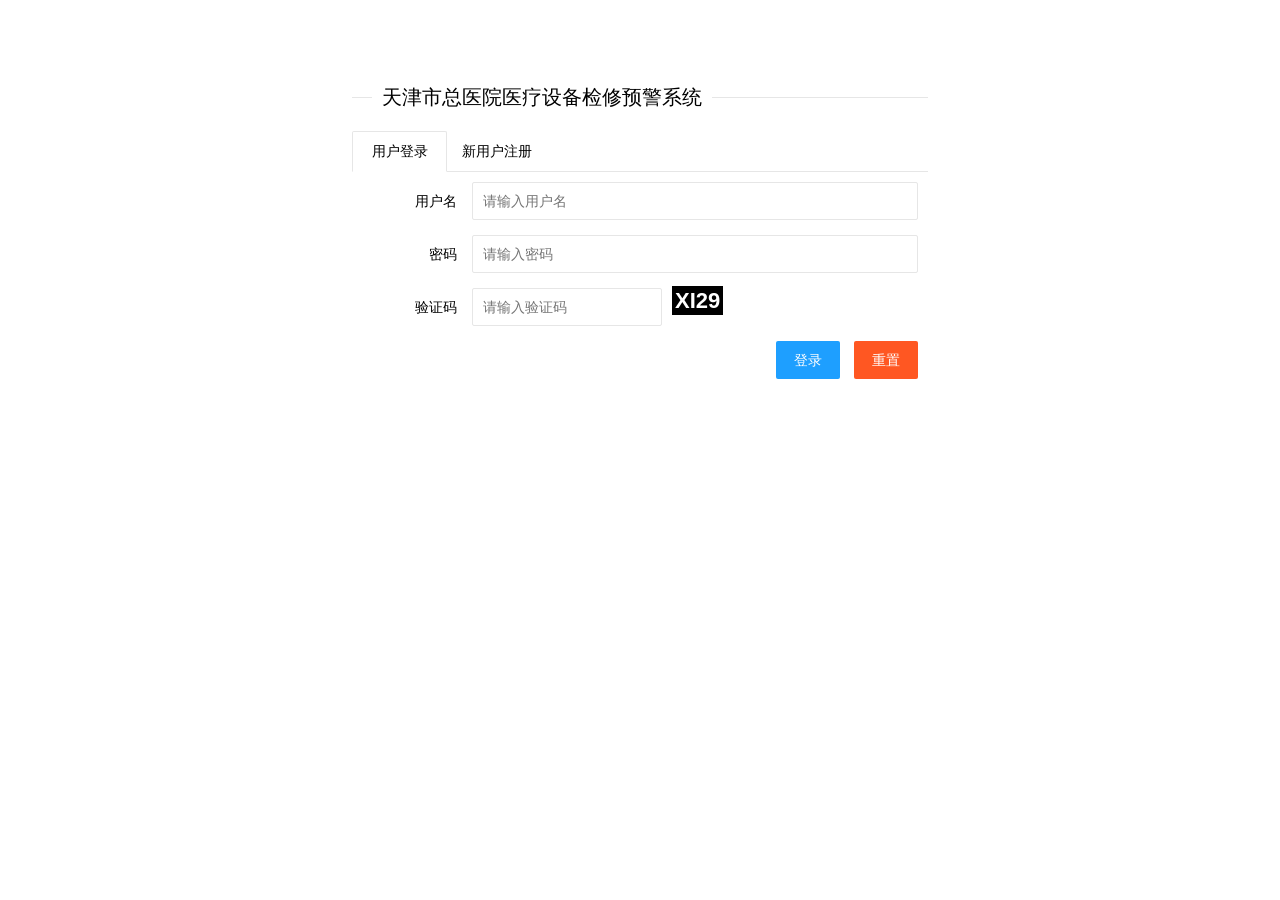
==== commit dd778852: "22" ====
--- a/EWS/src/main/webapp/index.html
+++ b/EWS/src/main/webapp/index.html
@@ -82,8 +82,8 @@
             $.ajax({
                 url:"user/register.do",
                 data:{
-                    "r_uname":$("#r_uname").val(),
-                    "r_upwd":$("#r_upwd").val(),
+                    "uname":$("#r_uname").val(),
+                    "upwd":$("#r_upwd").val(),
                     "email":$("#email").val()
                 },
                 method:"post",
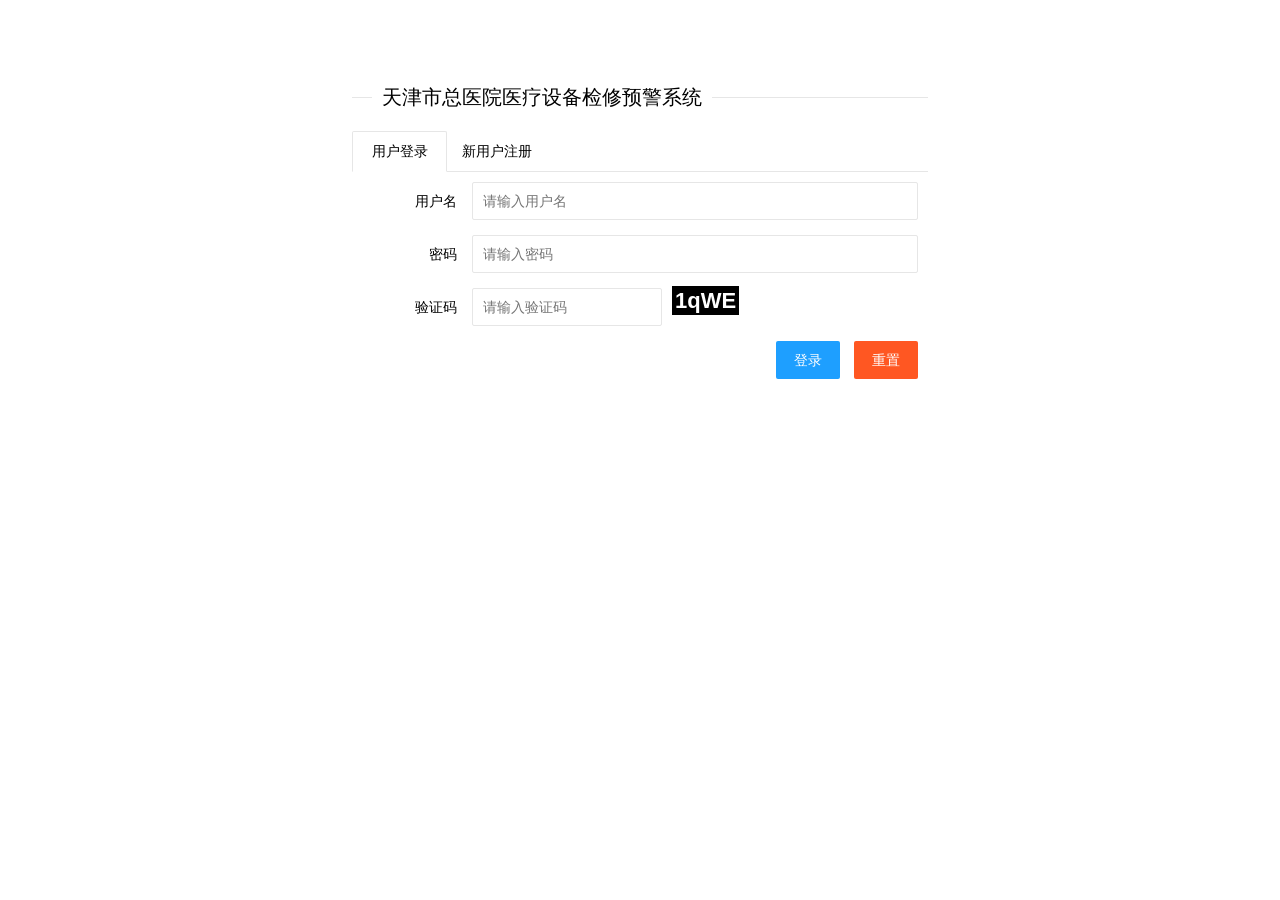
==== commit 678ddb36: "11" ====
--- a/EWS/src/main/webapp/index.html
+++ b/EWS/src/main/webapp/index.html
@@ -44,6 +44,7 @@
 //              /*回调函数*/
                 success:function (result) {
                     layer.alert("登录"+result);
+                    window.location.href="admin.html";
                 },
                 error:function () {
                     layer.msg("请求服务器失败！");
